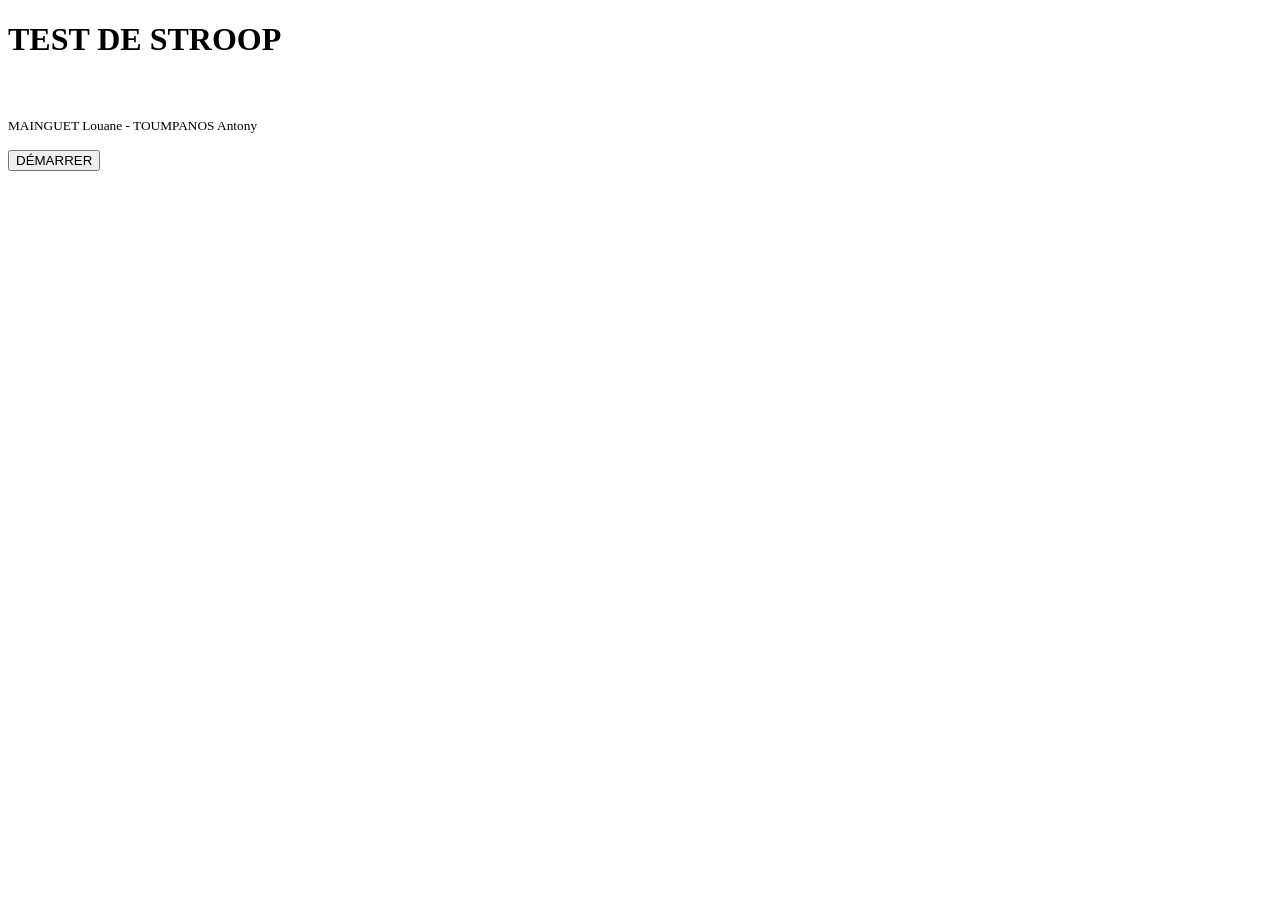
==== vue/Accueil.html @ 3de25042 "ajout des fichiers de base" ====
<!DOCTYPE html>
<html lang="fr">
    <head>
        <meta charset="UTF-8" />
        <meta name="viewport" content="width=device-width, initial-scale=1" />
        <title>Accueil</title>
        <link rel="stylesheet" href="style.css">
    </head>
    <body>
        <main>
            <h1>TEST DE STROOP </h1>
            <p><small> <br><br> MAINGUET Louane - TOUMPANOS Antony</small></p>
            <a href="declaration.html"><button id="declaration_start_button">DÉMARRER</button></a>
        </main>
    </body>
</html>
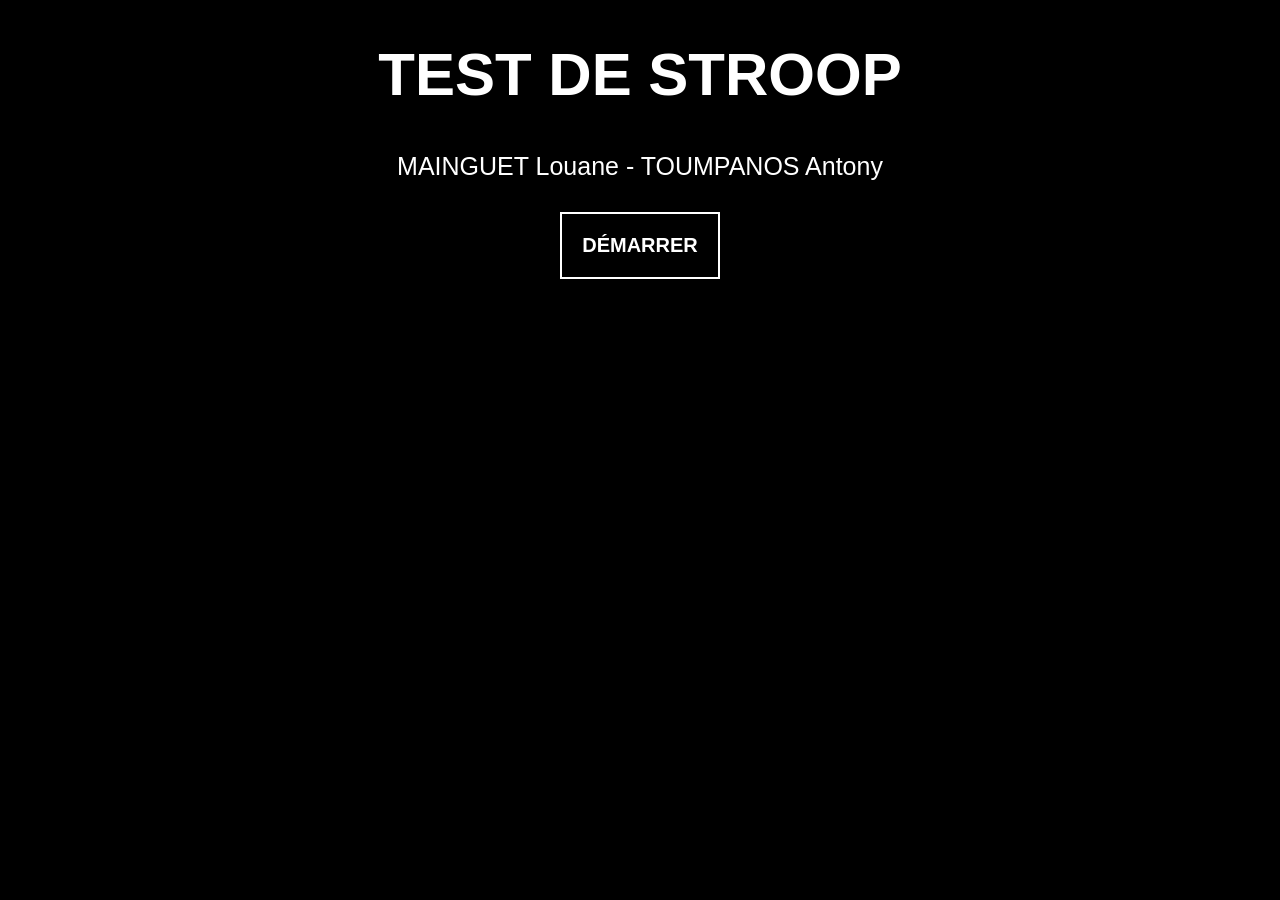
==== commit 39adb0e9: "ajout de la gestion temporaire des points" ====
--- a/vue/Accueil.html
+++ b/vue/Accueil.html
@@ -4,7 +4,7 @@
         <meta charset="UTF-8" />
         <meta name="viewport" content="width=device-width, initial-scale=1" />
         <title>Accueil</title>
-        <link rel="stylesheet" href="style.css">
+        <link rel="stylesheet" href="../style.css">
     </head>
     <body>
         <main>
--- a/style.css
+++ b/style.css
@@ -0,0 +1,125 @@
+/* style.css */
+
+body {
+    background-color: black;
+    text-align: center;
+    align-items: center;
+    justify-content: center;
+    color: white;
+    font-family: Arial, sans-serif;
+    margin: auto;
+}
+
+header {
+    text-align: center;
+    padding: 20px 0;
+    font-size: 40px;
+    font-weight: bold;
+    letter-spacing: 2px;
+}
+
+main {
+    padding: 20px;
+    font-size: 30px;
+    text-align: center;
+    margin-top: 20px;
+}
+
+h1 {
+    background-color: black;
+    color: white;
+    font-family: Arial, sans-serif;
+    margin: 0;
+    height: 10px;
+}
+
+#head{
+    overflow: hidden;
+}
+
+#regles_start_button, #declaration_start_button, #accueil_start_button, #finish_start_button, #questionnaire_start_button {
+    border: 2px solid white;
+    align-items: center;
+    justify-content: center;
+    color: white;
+    background-color: black;
+    font-size: 20px;
+    font-weight: bold;
+    text-align: center;
+    user-select: none;
+    cursor: pointer;
+    text-decoration: none;
+    padding : 20px;
+}
+
+#index_start_button{
+    width: 150px;
+    height: 50px;
+    border: 2px solid white;
+    color: white;
+    font-size: 20px;
+    font-weight: bold; 
+    display: flex;
+    align-items: center;
+    justify-content: center;
+    user-select: none;
+    cursor: pointer;
+    position: fixed;
+    bottom: 50px;
+    left: 50%;
+    transform: translateX(-50%);
+    background-color: black;
+    color: white;
+    text-decoration: none;
+}
+
+.arc_container {
+    position: absolute;
+    top: 60%; 
+    left: 50%;
+    transform: translate(-50%, 0); 
+    width: 700px; 
+    height: 700px;
+}
+#zoneTest{
+    position: absolute;
+    width: 100%;
+    height: 100%;
+}
+
+#moncercle{
+  background:#bfd70e;
+  border-radius:50%;
+  width:5px;
+  height:160px;
+  /*visibility:hidden;*/
+  border:2px solid #679403; 
+}
+
+#stroop_stimulus {
+    position: absolute; 
+    bottom: 30vh; 
+    font-size: 72px;
+    font-weight: 900;
+    text-align: center;
+    visibility:hidden;
+    width: 100%;
+    color: white;
+}
+
+#questionnairePage{
+    scroll-behavior: auto;
+}
+form{
+    padding-bottom: 20px;
+}
+
+select, input {
+    font-size: 20px;
+	appearance: base-select;
+	border: 2px solid #8ec89a;
+	border-radius: 10px;
+	background-color: white;
+	color: #8ec89a;
+    margin : 10px;
+}
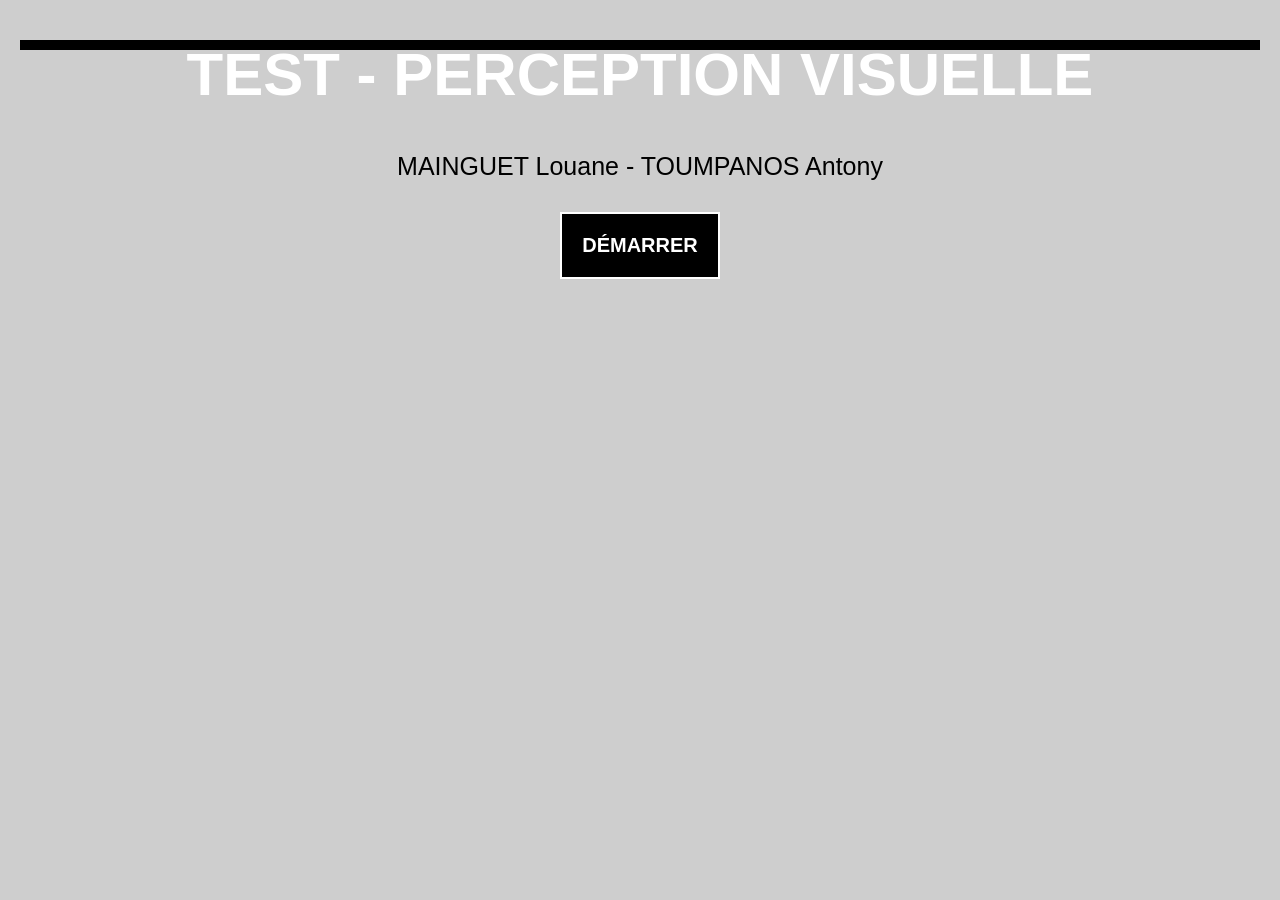
==== commit c2b74d92: "Pages html" ====
--- a/vue/Accueil.html
+++ b/vue/Accueil.html
@@ -8,7 +8,7 @@
     </head>
     <body>
         <main>
-            <h1>TEST DE STROOP </h1>
+            <h1>TEST - PERCEPTION VISUELLE </h1>
             <p><small> <br><br> MAINGUET Louane - TOUMPANOS Antony</small></p>
             <a href="declaration.html"><button id="declaration_start_button">DÉMARRER</button></a>
         </main>
--- a/style.css
+++ b/style.css
@@ -1,11 +1,10 @@
 /* style.css */
 
 body {
-    background-color: black;
+    background-color: rgb(206, 206, 206);
     text-align: center;
     align-items: center;
     justify-content: center;
-    color: white;
     font-family: Arial, sans-serif;
     margin: auto;
 }
@@ -52,59 +51,24 @@
     padding : 20px;
 }
 
-#index_start_button{
-    width: 150px;
-    height: 50px;
-    border: 2px solid white;
-    color: white;
-    font-size: 20px;
-    font-weight: bold; 
-    display: flex;
-    align-items: center;
-    justify-content: center;
-    user-select: none;
-    cursor: pointer;
-    position: fixed;
-    bottom: 50px;
-    left: 50%;
-    transform: translateX(-50%);
-    background-color: black;
-    color: white;
-    text-decoration: none;
+.zoneTest{
+    position: relative;
+    width: auto;
+    height: calc(100vh - 60px);
 }
 
-.arc_container {
-    position: absolute;
-    top: 60%; 
-    left: 50%;
-    transform: translate(-50%, 0); 
-    width: 700px; 
-    height: 700px;
-}
-#zoneTest{
-    position: absolute;
-    width: 100%;
-    height: 100%;
+.moncercle{
+    border-radius:50%;
+    width: 10px;
+    height: 10px;
 }
 
-#moncercle{
-  background:#bfd70e;
-  border-radius:50%;
-  width:5px;
-  height:160px;
-  /*visibility:hidden;*/
-  border:2px solid #679403; 
+#highCercle{
+    background:#FF0018;
 }
 
-#stroop_stimulus {
-    position: absolute; 
-    bottom: 30vh; 
-    font-size: 72px;
-    font-weight: 900;
-    text-align: center;
-    visibility:hidden;
-    width: 100%;
-    color: white;
+#lowCercle{
+    background:#FFBDC3;
 }
 
 #questionnairePage{
